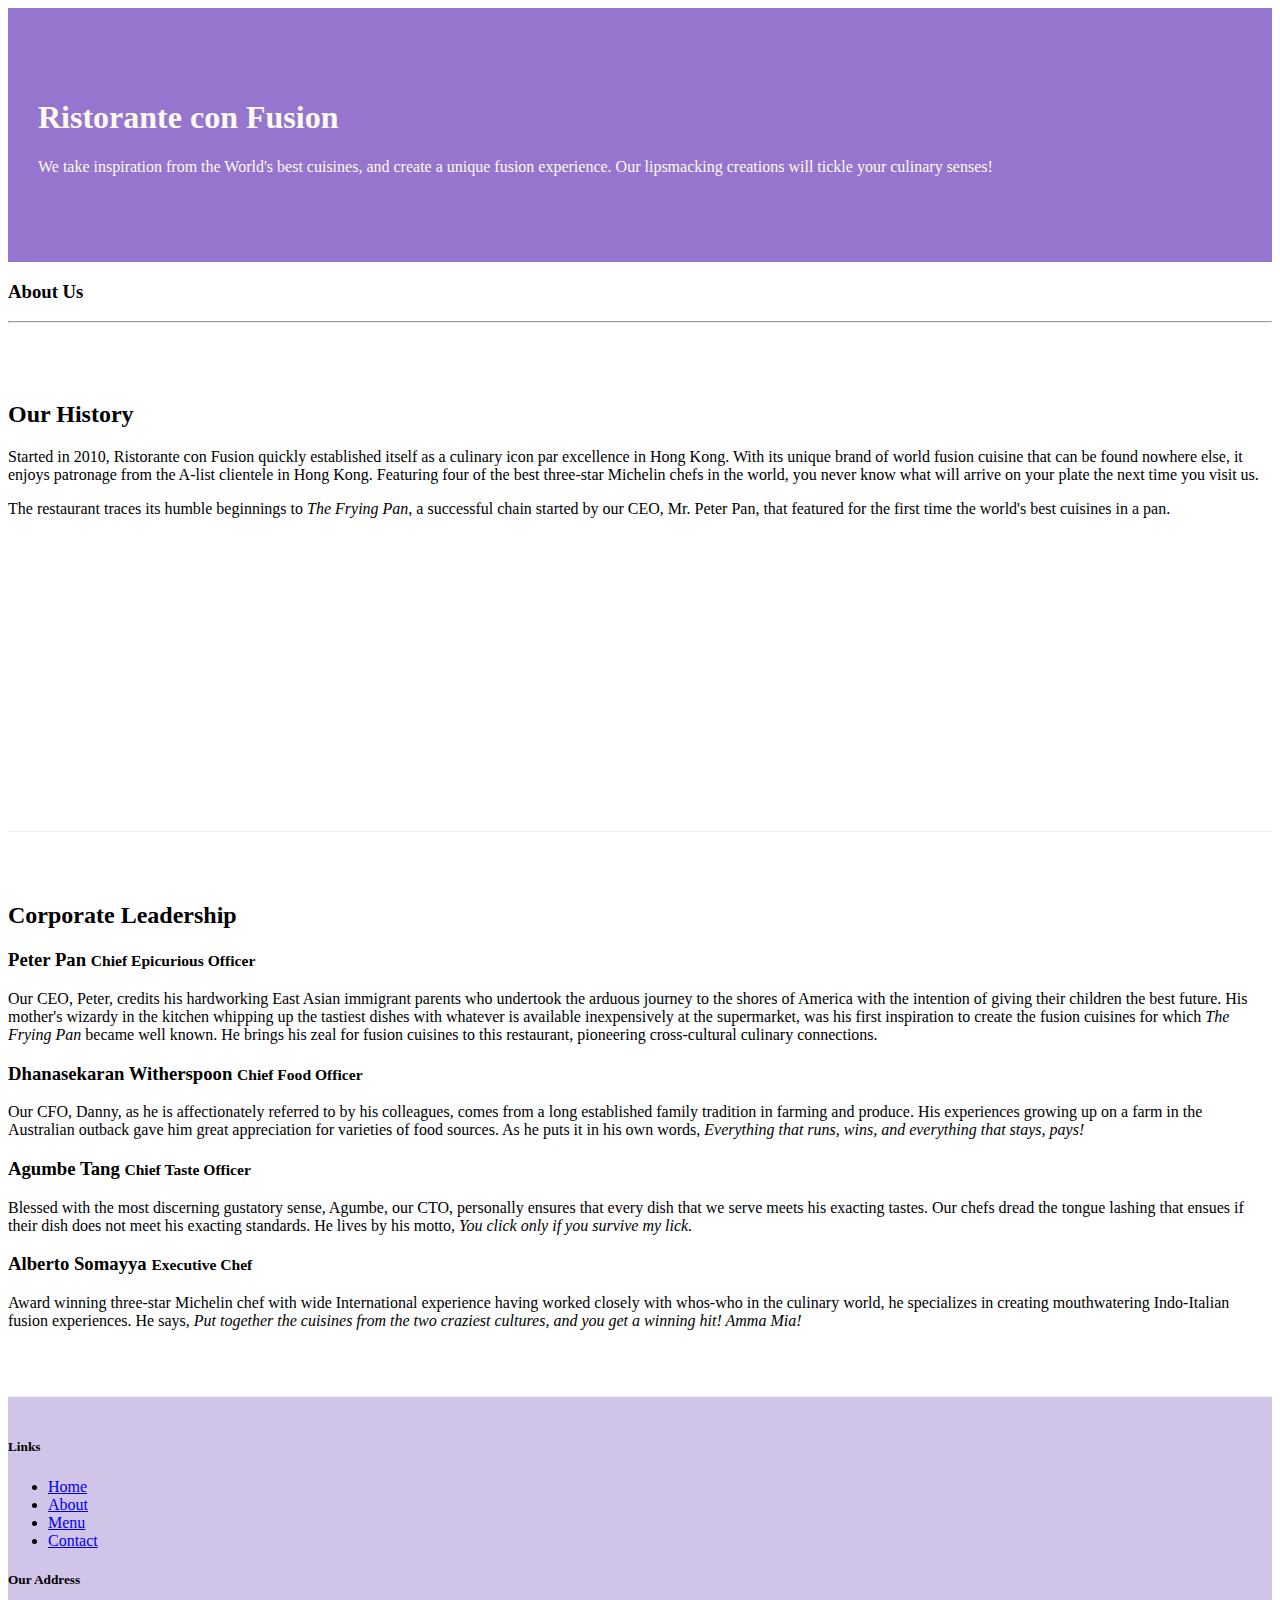
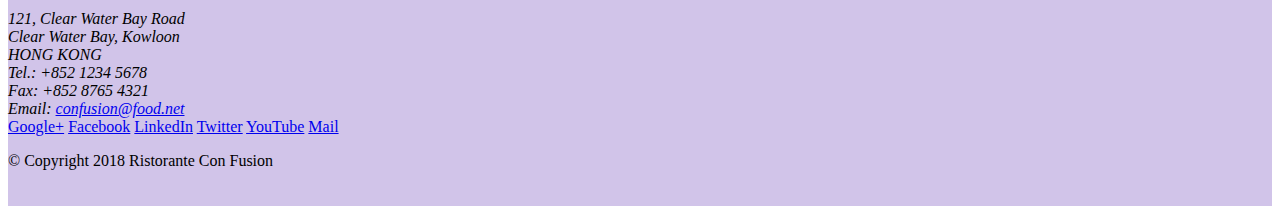
==== aboutus.html @ c3478080 "Ass-1" ====
<!DOCTYPE html>
<html lang="en">

<head>
    <!-- Required meta tags always come first -->
    <meta charset="utf-8">
    <meta name="viewport" content="width=device-width, initial-scale=1, shrink-to-fit=no">
    <meta http-equiv="x-ua-compatible" content="ie=edge">

    <!-- Bootstrap CSS -->
    <link rel="stylesheet" href="node_modules/bootstrap/dist/css/bootstrap.min.css">
    <link rel="stylesheet" href="css/styles.css">
    <title>Ristorante Con Fusion: About Us</title>

</head>

<body>

    <header class="jumbotron">
        <div class="container">
            <div class="row row-header">
                <div class="col-12 col-sm-6">
                    <h1>Ristorante con Fusion</h1>
                    <p>We take inspiration from the World's best cuisines, and create a unique fusion experience. Our lipsmacking creations will tickle your culinary senses!</p>
                </div>
                <div class="col-12 col-sm">
                </div>
            </div>
        </div>
    </header>

    <div class="container">
        <div class="row">
            <div>
               <h3>About Us</h3>
               <hr>
            </div>
        </div>

        <div class="row row-content">
            <div class="col-12 col-sm-8 col-md-6">
                <h2>Our History</h2>
                <p>Started in 2010, Ristorante con Fusion quickly established itself as a culinary icon par excellence in Hong Kong. With its unique brand of world fusion cuisine that can be found nowhere else, it enjoys patronage from the A-list clientele in Hong Kong.  Featuring four of the best three-star Michelin chefs in the world, you never know what will arrive on your plate the next time you visit us.</p>
                <p>The restaurant traces its humble beginnings to <em>The Frying Pan</em>, a successful chain started by our CEO, Mr. Peter Pan, that featured for the first time the world's best cuisines in a pan.</p>
            </div>
            <div class="col col-sm col-md">
            </div>
        </div>


        <div class="row row-content">
            <div class="col-12 col-sm-12 col-md-12">
                <h2>Corporate Leadership</h2>
                <h3>Peter Pan <small>Chief Epicurious Officer</small></h3>
                <div class="d-none d-sm-block">
                    <p>Our CEO, Peter, credits his hardworking East Asian immigrant parents who undertook the arduous journey to the shores of America with the intention of giving their children the best future. His mother's wizardy in the kitchen whipping up the tastiest dishes with whatever is available inexpensively at the supermarket, was his first inspiration to create the fusion cuisines for which <em>The Frying Pan</em> became well known. He brings his zeal for fusion cuisines to this restaurant, pioneering cross-cultural culinary connections.</p>
                </div>
                <h3>Dhanasekaran Witherspoon <small>Chief Food Officer</small></h3>
                <div class="d-none d-sm-block">
                <p>Our CFO, Danny, as he is affectionately referred to by his colleagues, comes from a long established family tradition in farming and produce. His experiences growing up on a farm in the Australian outback gave him great appreciation for varieties of food sources. As he puts it in his own words, <em>Everything that runs, wins, and everything that stays, pays!</em></p>
                </div>
                <h3>Agumbe Tang <small>Chief Taste Officer</small></h3>
                <div class="d-none d-sm-block">
                <p class=".d-block .d-sm-none">Blessed with the most discerning gustatory sense, Agumbe, our CTO, personally ensures that every dish that we serve meets his exacting tastes. Our chefs dread the tongue lashing that ensues if their dish does not meet his exacting standards. He lives by his motto, <em>You click only if you survive my lick.</em></p>
                </div>
                <h3>Alberto Somayya <small>Executive Chef</small></h3>
                <div class="d-none d-sm-block">
                <p>Award winning three-star Michelin chef with wide International experience having worked closely with whos-who in the culinary world, he specializes in creating mouthwatering Indo-Italian fusion experiences. He says, <em>Put together the cuisines from the two craziest cultures, and you get a winning hit! Amma Mia!</em></p>
                </div>
            </div>
       </div>

    </div>

    <footer class="footer">
        <div class="container">
            <div class="row">             
                <div class="col-4 offset-1 col-sm-2">
                    <h5>Links</h5>
                    <ul class="list-unstyled">
                        <li><a href="#">Home</a></li>
                        <li><a href="#">About</a></li>
                        <li><a href="#">Menu</a></li>
                        <li><a href="#">Contact</a></li>
                    </ul>
                </div>
                <div class="col-7 col-sm-5">
                    <h5>Our Address</h5>
                    <address>
		              121, Clear Water Bay Road<br>
		              Clear Water Bay, Kowloon<br>
		              HONG KONG<br>
		              Tel.: +852 1234 5678<br>
		              Fax: +852 8765 4321<br>
		              Email: <a href="mailto:confusion@food.net">confusion@food.net</a>
		           </address>
                </div>
                <div class="col-12 col-sm-4 align-self-center">
                    <div class="text-center">
                        <a href="http://google.com/+">Google+</a>
                        <a href="http://www.facebook.com/profile.php?id=">Facebook</a>
                        <a href="http://www.linkedin.com/in/">LinkedIn</a>
                        <a href="http://twitter.com/">Twitter</a>
                        <a href="http://youtube.com/">YouTube</a>
                        <a href="mailto:">Mail</a>
                    </div>
                </div>
           </div>
           <div class="row justify-content-center">             
                <div class="col-auto">
                    <p>© Copyright 2018 Ristorante Con Fusion</p>
                </div>
           </div>
        </div>
    </footer>
    
</body>

</html>
---- css/styles.css ----
.row-header {
     margin: 0px auto;
     padding: 0px auto;
}

.row-content {
    margin: 0px auto;
    padding: 50px 0px 50px 0px;
    border-bottom: 1px ridge;
    min-height: 400px;
}

.footer {
    background-color: #D1C4E9;
    margin: 0px auto;
    padding: 20px 0px 20px 0px;
}

.jumbotron {
    padding: 70px 30px 70px 30px;
    margin: 0px auto;
    background: #9575CD;
    color: floralwhite;
}

.adress {
    font-size: 80%;
    margin: 0px;
    color: #0f0f0f;
}
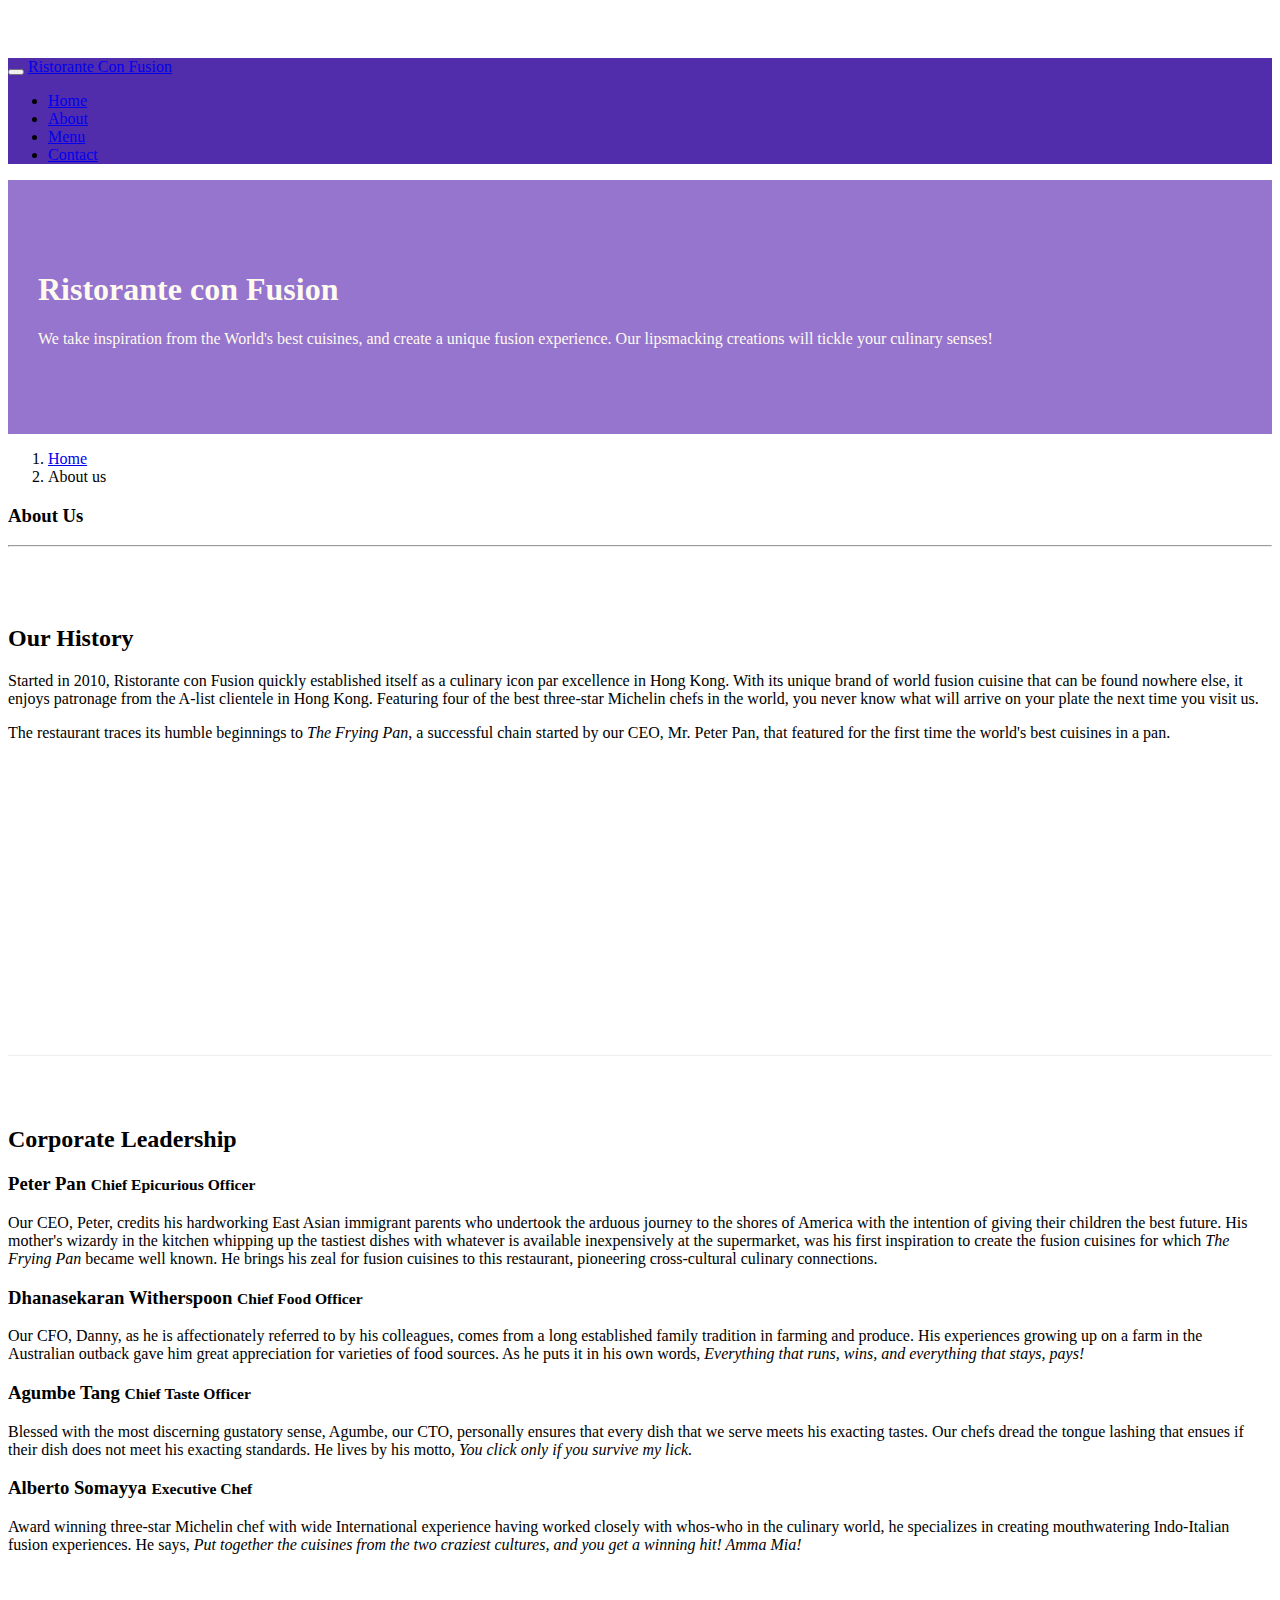
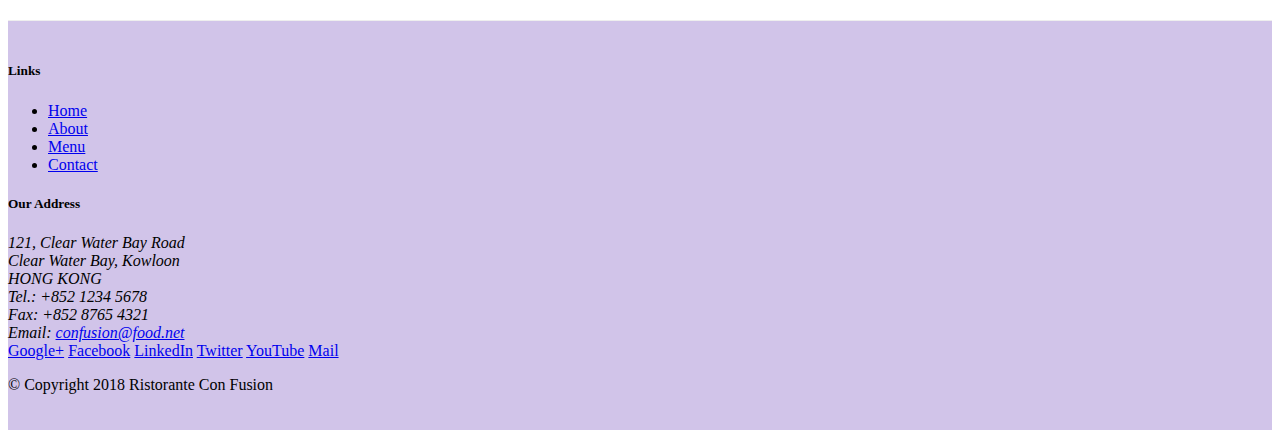
==== commit 019a55ed: "navbar" ====
--- a/aboutus.html
+++ b/aboutus.html
@@ -15,7 +15,23 @@
 </head>
 
 <body>
-
+    <nav class="navbar navbar-dark navbar-expand-sm fixed-top">
+        <div class="container">
+            <button class="navbar-toggler" type="button" data-toggle="collapse" data-target="#Navbar">
+              <span class="navbar-toggler-icon"></span>
+            </button>
+           <a class="navbar-brand" href="./index.html">Ristorante Con Fusion</a>
+           <div class="collapse navbar-collapse" id="Navbar">
+             <ul class="navbar-nav mr-auto">
+             <li class="nav-item"><a class="nav-link" href="./index.html">Home</a> </li>
+             <li class="nav-item active"><a class="nav-link" href="#">About</a> </li>
+             <li class="nav-item"><a class="nav-link" href="#">Menu</a> </li>
+             <li class="nav-item"><a class="nav-link" href="#">Contact</a> </li>
+             </ul>  
+           </div>
+   
+       </div>
+       </nav>
     <header class="jumbotron">
         <div class="container">
             <div class="row row-header">
@@ -31,6 +47,10 @@
 
     <div class="container">
         <div class="row">
+            <ol class="col-12 breadcrumb">
+                <li class="breadcrumb-item"><a href="./index.html">Home</a></li>
+                <li class="breadcrumb-item active">About us</li>
+            </ol>
             <div>
                <h3>About Us</h3>
                <hr>
@@ -78,7 +98,7 @@
                 <div class="col-4 offset-1 col-sm-2">
                     <h5>Links</h5>
                     <ul class="list-unstyled">
-                        <li><a href="#">Home</a></li>
+                        <li><a href="./index.html">Home</a></li>
                         <li><a href="#">About</a></li>
                         <li><a href="#">Menu</a></li>
                         <li><a href="#">Contact</a></li>
--- a/css/styles.css
+++ b/css/styles.css
@@ -23,8 +23,18 @@
     color: floralwhite;
 }
 
-.adress {
+adress {
     font-size: 80%;
     margin: 0px;
     color: #0f0f0f;
-}+}
+
+body {
+    padding: 50px 0px 0px 0px;
+    z-index: 0px;
+}
+
+.navbar-dark {
+    background-color: #512DAB;
+}
+
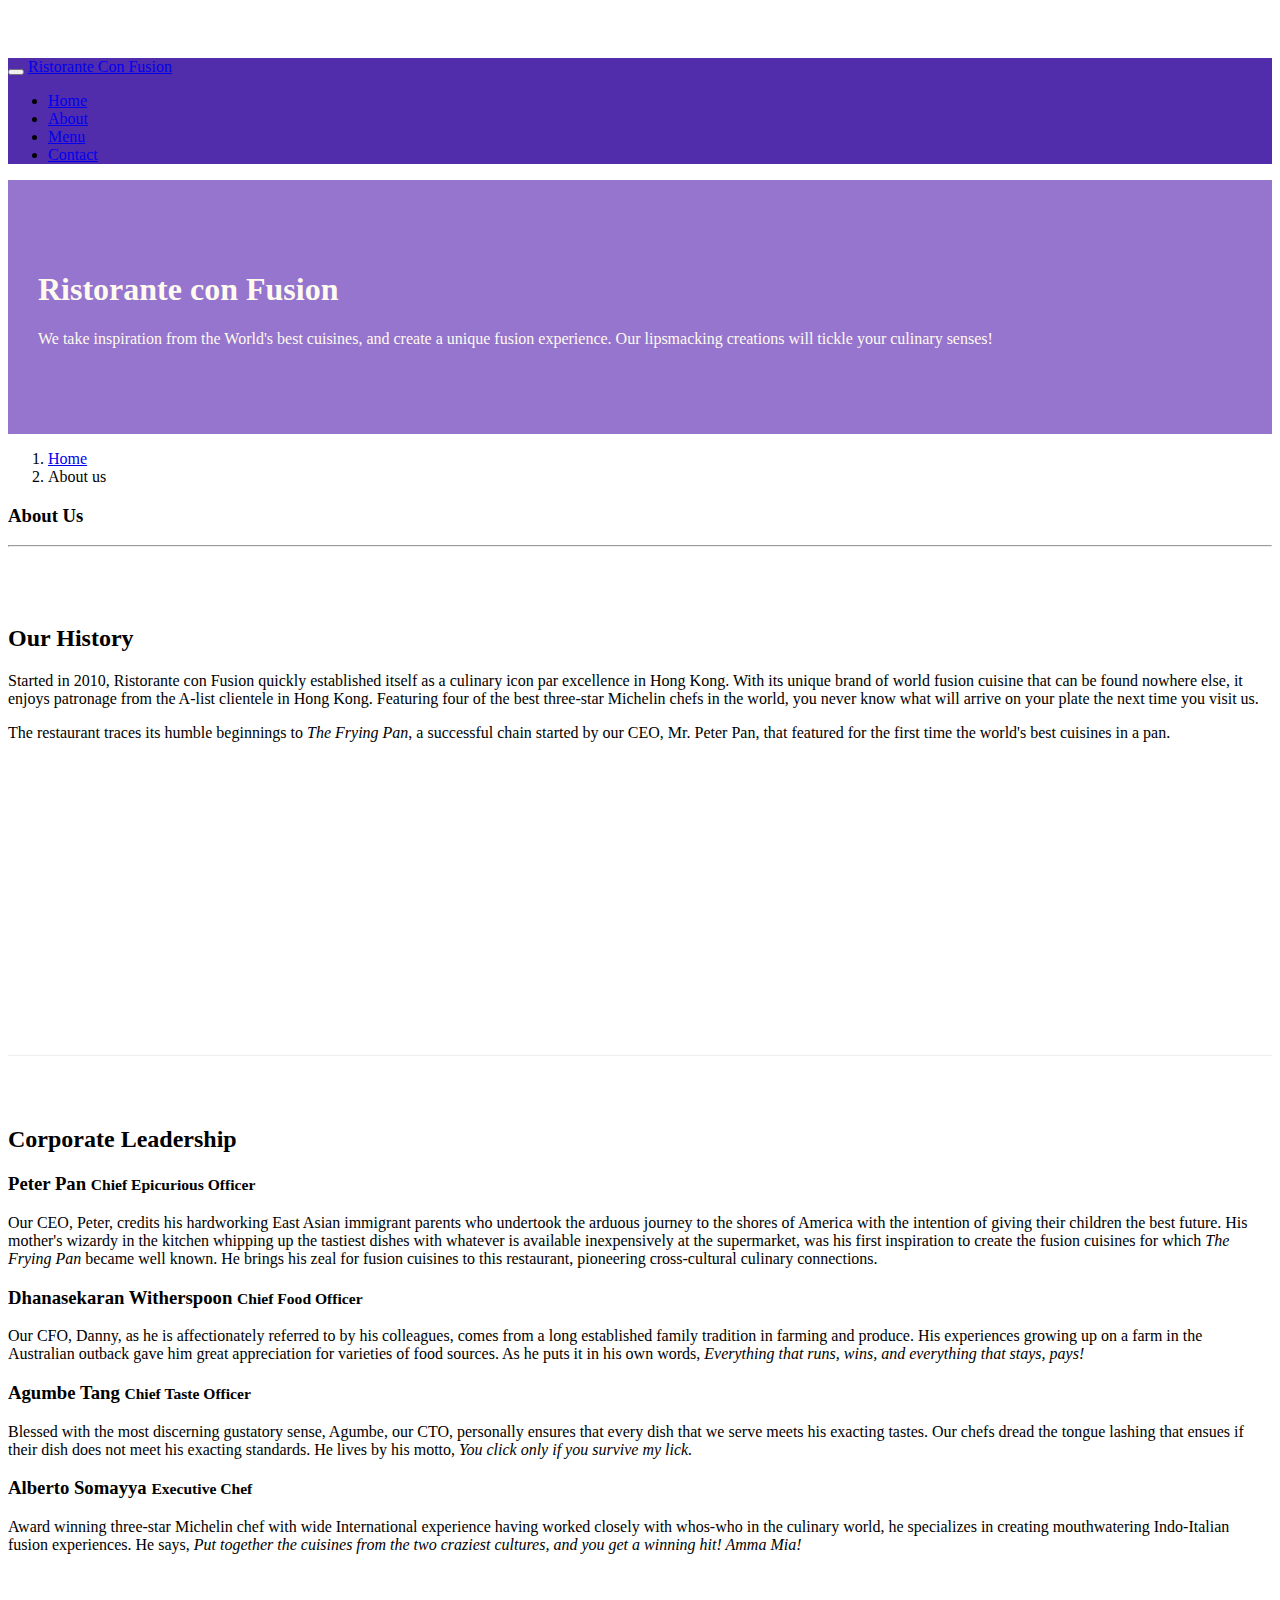
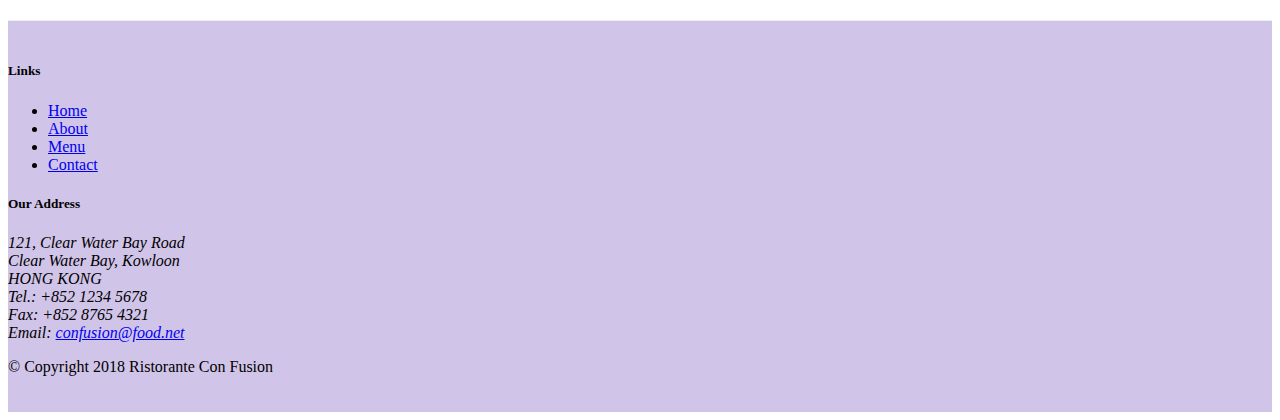
==== commit 92b3bd51: "font" ====
--- a/aboutus.html
+++ b/aboutus.html
@@ -9,6 +9,8 @@
 
     <!-- Bootstrap CSS -->
     <link rel="stylesheet" href="node_modules/bootstrap/dist/css/bootstrap.min.css">
+    <link rel="stylesheet" href="node_modules/font-awesome/css/font-awesome.min.css">
+    <link rel="stylesheet" href="node_modules/bootstrap-social/bootstrap-social.css">
     <link rel="stylesheet" href="css/styles.css">
     <title>Ristorante Con Fusion: About Us</title>
 
@@ -23,10 +25,10 @@
            <a class="navbar-brand" href="./index.html">Ristorante Con Fusion</a>
            <div class="collapse navbar-collapse" id="Navbar">
              <ul class="navbar-nav mr-auto">
-             <li class="nav-item"><a class="nav-link" href="./index.html">Home</a> </li>
-             <li class="nav-item active"><a class="nav-link" href="#">About</a> </li>
-             <li class="nav-item"><a class="nav-link" href="#">Menu</a> </li>
-             <li class="nav-item"><a class="nav-link" href="#">Contact</a> </li>
+             <li class="nav-item"><a class="nav-link" href="./index.html"><span class="fa fa-home"></span> Home</a> </li>
+             <li class="nav-item active"><a class="nav-link" href="#"><span class="fa fa-info fa-lg"></span> About</a> </li>
+             <li class="nav-item"><a class="nav-link" href="#"><span class="fa fa-list fa-lg"></span> Menu</a> </li>
+             <li class="nav-item"><a class="nav-link" href="#"><span class="fa fa-address-card fa-lg"></span> Contact</a> </li>
              </ul>  
            </div>
    
@@ -117,12 +119,12 @@
                 </div>
                 <div class="col-12 col-sm-4 align-self-center">
                     <div class="text-center">
-                        <a href="http://google.com/+">Google+</a>
-                        <a href="http://www.facebook.com/profile.php?id=">Facebook</a>
-                        <a href="http://www.linkedin.com/in/">LinkedIn</a>
-                        <a href="http://twitter.com/">Twitter</a>
-                        <a href="http://youtube.com/">YouTube</a>
-                        <a href="mailto:">Mail</a>
+                        <a class="btn btn-social-icon btn-google" href="http://google.com/+"><i class="fa fa-google-plus fa-lg"></i></a>
+                        <a class="btn btn-social-icon btn-facebook" href="http://www.facebook.com/profile.php?id="><i class="fa fa-facebook fa-lg"></i></a>
+                        <a class="btn btn-social-icon btn-linkdin" href="http://www.linkedin.com/in/"><i class="fa fa-linkedin fa-lg"></i></a>
+                        <a class="btn btn-social-icon btn-twitter" href="http://twitter.com/"><i class="fa fa-twitter fa-lg"></i></a>
+                        <a class="btn btn-social-icon btn-google" href="http://youtube.com/"><i class="fa fa-youtube fa-lg"></i></a>
+                        <a class="btn btn-social-icon" href="mailto:"><i class="fa fa-envelope-o fa-lg"></i></a>
                     </div>
                 </div>
            </div>
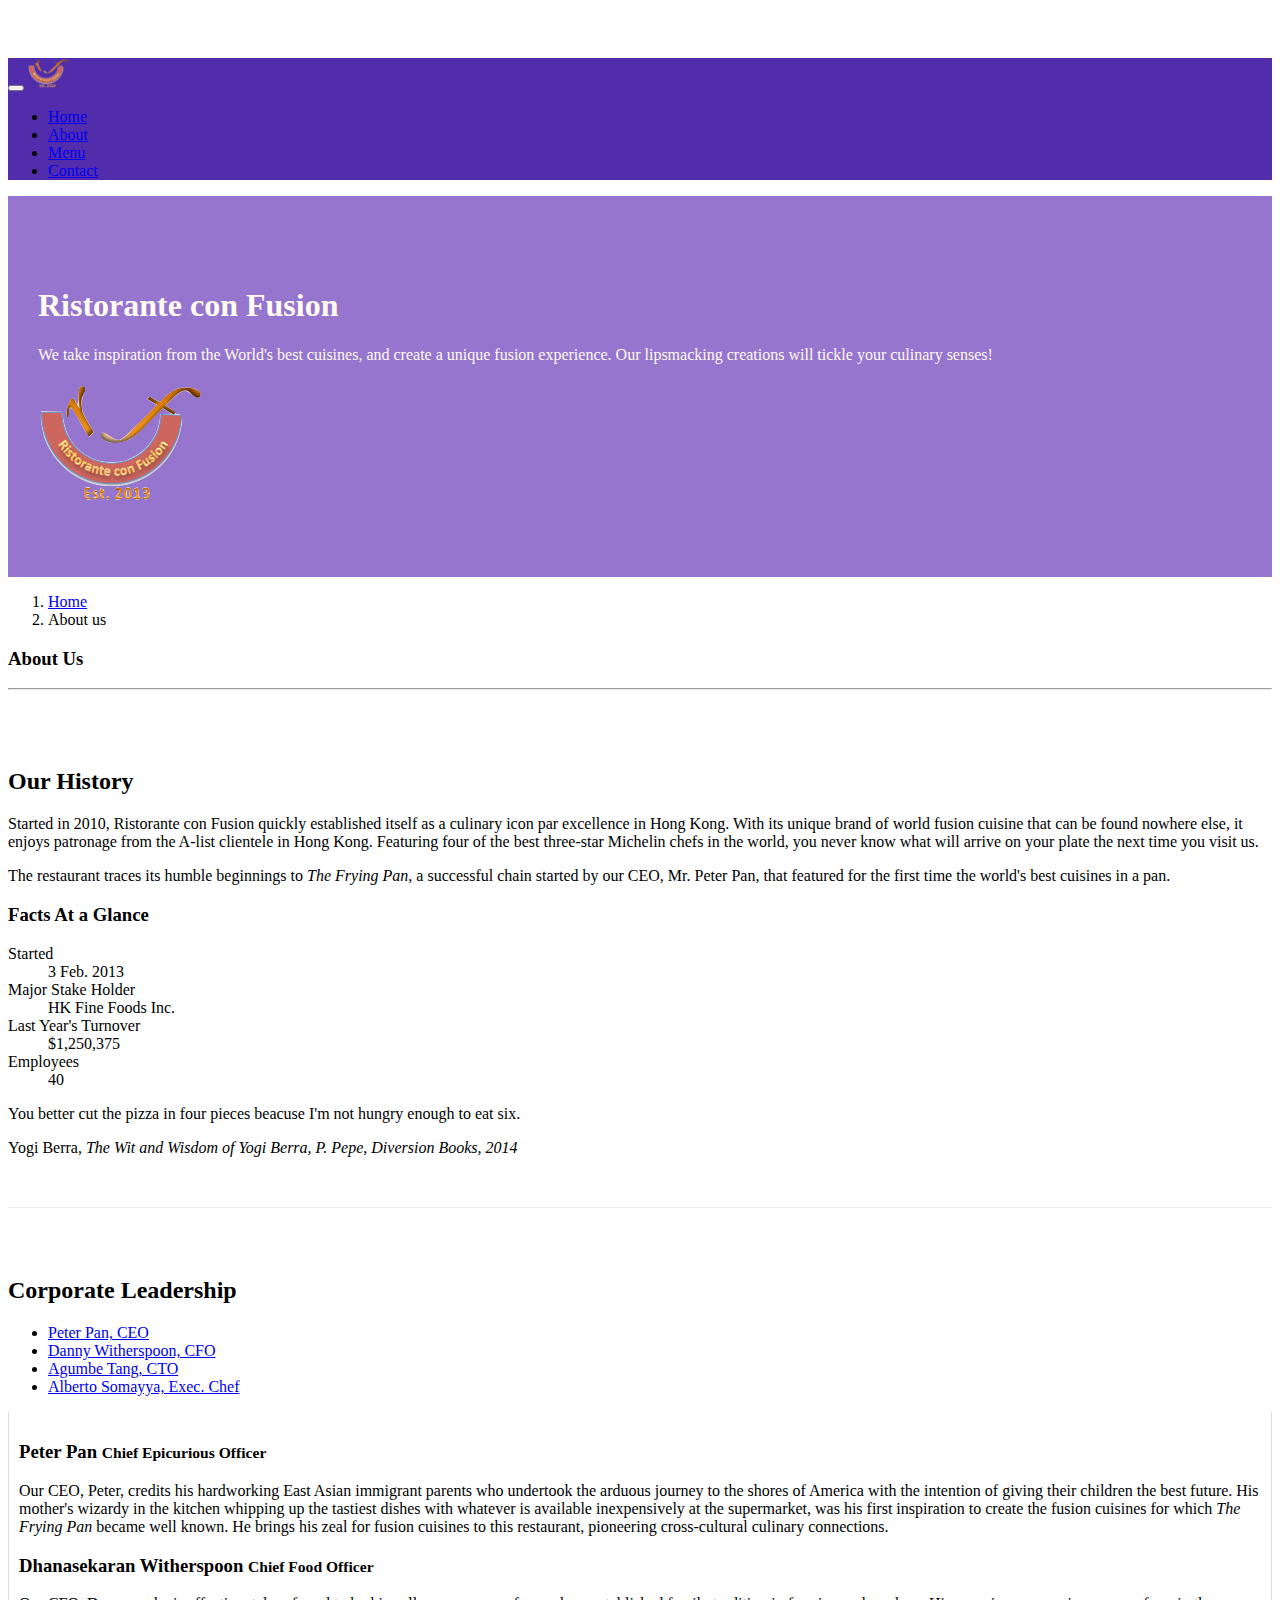
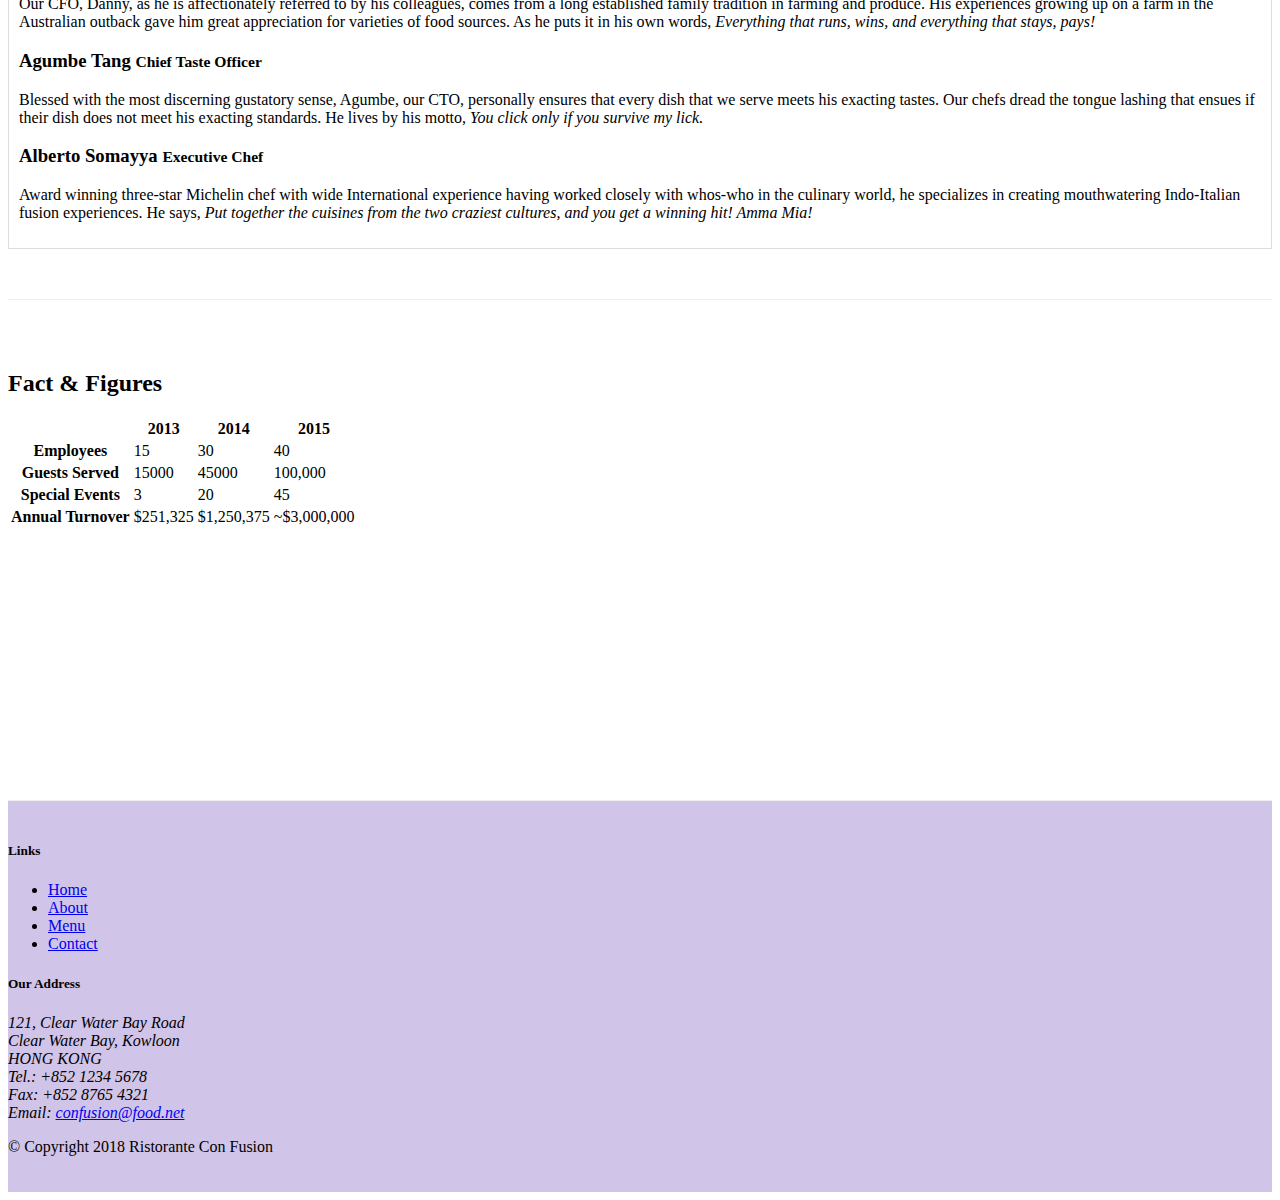
==== commit 9b2288df: "bages" ====
--- a/aboutus.html
+++ b/aboutus.html
@@ -22,13 +22,13 @@
             <button class="navbar-toggler" type="button" data-toggle="collapse" data-target="#Navbar">
               <span class="navbar-toggler-icon"></span>
             </button>
-           <a class="navbar-brand" href="./index.html">Ristorante Con Fusion</a>
+           <a class="navbar-brand" href="./index.html"><img src="img/logo.png" height="30" width="41"></a>
            <div class="collapse navbar-collapse" id="Navbar">
              <ul class="navbar-nav mr-auto">
              <li class="nav-item"><a class="nav-link" href="./index.html"><span class="fa fa-home"></span> Home</a> </li>
              <li class="nav-item active"><a class="nav-link" href="#"><span class="fa fa-info fa-lg"></span> About</a> </li>
              <li class="nav-item"><a class="nav-link" href="#"><span class="fa fa-list fa-lg"></span> Menu</a> </li>
-             <li class="nav-item"><a class="nav-link" href="#"><span class="fa fa-address-card fa-lg"></span> Contact</a> </li>
+             <li class="nav-item"><a class="nav-link" href="./contactus.html"><span class="fa fa-address-card fa-lg"></span> Contact</a> </li>
              </ul>  
            </div>
    
@@ -41,7 +41,9 @@
                     <h1>Ristorante con Fusion</h1>
                     <p>We take inspiration from the World's best cuisines, and create a unique fusion experience. Our lipsmacking creations will tickle your culinary senses!</p>
                 </div>
-                <div class="col-12 col-sm">
+                <div class="col-12 col-sm align-self-center">
+                    <img src="img/logo.png" class="img-fluid">
+
                 </div>
             </div>
         </div>
@@ -60,36 +62,134 @@
         </div>
 
         <div class="row row-content">
-            <div class="col-12 col-sm-8 col-md-6">
+            <div class="col-sm-6">
                 <h2>Our History</h2>
                 <p>Started in 2010, Ristorante con Fusion quickly established itself as a culinary icon par excellence in Hong Kong. With its unique brand of world fusion cuisine that can be found nowhere else, it enjoys patronage from the A-list clientele in Hong Kong.  Featuring four of the best three-star Michelin chefs in the world, you never know what will arrive on your plate the next time you visit us.</p>
                 <p>The restaurant traces its humble beginnings to <em>The Frying Pan</em>, a successful chain started by our CEO, Mr. Peter Pan, that featured for the first time the world's best cuisines in a pan.</p>
             </div>
-            <div class="col col-sm col-md">
+            <div class="col-sm">
+                <div class="card">
+                    <h3 class="card-header bg-primary text-white">Facts At a Glance</h3>
+                    <div class="card-body">
+                        <dl class="row">
+                            <dt class="col-6">Started</dt>
+                            <dd class="col-6">3 Feb. 2013</dd>
+                            <dt class="col-6">Major Stake Holder</dt>
+                            <dd class="col-6">HK Fine Foods Inc.</dd>
+                            <dt class="col-6">Last Year's Turnover</dt>
+                            <dd class="col-6">$1,250,375</dd>
+                            <dt class="col-6">Employees</dt>
+                            <dd class="col-6">40</dd>
+                        </dl>
+                    </div>
+                </div>
+            </div>
+            <div class="col-12">
+                <div class="card card-body bg-light">
+                    <blackquote class="bloackquote">
+                        <p class="mb-0">You better cut the pizza in four pieces
+                            beacuse I'm not hungry enough to eat six.
+                        </p>
+                        <footer class="blockquote-footer">Yogi Berra,
+                            <cite title="Source Title">The Wit and Wisdom of Yogi Berra,
+                                P. Pepe, Diversion Books, 2014</cite>
+                        </footer>
+                    </blackquote>
+                </div>
             </div>
         </div>
 
 
         <div class="row row-content">
-            <div class="col-12 col-sm-12 col-md-12">
+            <div class="col-12">
                 <h2>Corporate Leadership</h2>
-                <h3>Peter Pan <small>Chief Epicurious Officer</small></h3>
-                <div class="d-none d-sm-block">
-                    <p>Our CEO, Peter, credits his hardworking East Asian immigrant parents who undertook the arduous journey to the shores of America with the intention of giving their children the best future. His mother's wizardy in the kitchen whipping up the tastiest dishes with whatever is available inexpensively at the supermarket, was his first inspiration to create the fusion cuisines for which <em>The Frying Pan</em> became well known. He brings his zeal for fusion cuisines to this restaurant, pioneering cross-cultural culinary connections.</p>
-                </div>
-                <h3>Dhanasekaran Witherspoon <small>Chief Food Officer</small></h3>
-                <div class="d-none d-sm-block">
-                <p>Our CFO, Danny, as he is affectionately referred to by his colleagues, comes from a long established family tradition in farming and produce. His experiences growing up on a farm in the Australian outback gave him great appreciation for varieties of food sources. As he puts it in his own words, <em>Everything that runs, wins, and everything that stays, pays!</em></p>
-                </div>
-                <h3>Agumbe Tang <small>Chief Taste Officer</small></h3>
-                <div class="d-none d-sm-block">
-                <p class=".d-block .d-sm-none">Blessed with the most discerning gustatory sense, Agumbe, our CTO, personally ensures that every dish that we serve meets his exacting tastes. Our chefs dread the tongue lashing that ensues if their dish does not meet his exacting standards. He lives by his motto, <em>You click only if you survive my lick.</em></p>
-                </div>
-                <h3>Alberto Somayya <small>Executive Chef</small></h3>
-                <div class="d-none d-sm-block">
-                <p>Award winning three-star Michelin chef with wide International experience having worked closely with whos-who in the culinary world, he specializes in creating mouthwatering Indo-Italian fusion experiences. He says, <em>Put together the cuisines from the two craziest cultures, and you get a winning hit! Amma Mia!</em></p>
-                </div>
-            </div>
+                <ul class="nav nav-tabs">
+                      <li class="nav-item">
+                          <a class="nav-link active" href="#peter" role="tab" data-toggle="tab">Peter Pan, CEO</a>
+                      </li>
+                      <li class="nav-item">
+                        <a class="nav-link" href="#danny" role="tab"
+                          data-toggle="tab">Danny Witherspoon, CFO</a>
+                      </li>
+                      <li class="nav-item">
+                        <a class="nav-link" href="#agumbe" role="tab"
+                          data-toggle="tab">Agumbe Tang, CTO</a>
+                      </li>
+                      <li class="nav-item">
+                        <a class="nav-link" href="#alberto" role="tab"
+                          data-toggle="tab">Alberto Somayya, Exec. Chef</a>
+                      </li>
+                </ul>
+                <div class="tab-content">
+                   <div role="tabpanel" class="tab-pane fade show active" id="peter">
+                     <h3>Peter Pan <small>Chief Epicurious Officer</small></h3>
+                     <p class="d-none d-sm-block">Our CEO, Peter, credits his hardworking East Asian immigrant parents who undertook the arduous journey to the shores of America with the intention of giving their children the best future. His mother's wizardy in the kitchen whipping up the tastiest dishes with whatever is available inexpensively at the supermarket, was his first inspiration to create the fusion cuisines for which <em>The Frying Pan</em> became well known. He brings his zeal for fusion cuisines to this restaurant, pioneering cross-cultural culinary connections.</p>
+                   </div>
+                    
+                   <div role="tabpanel" class="tab-pane fade" id="danny">
+                     <h3>Dhanasekaran Witherspoon <small>Chief Food Officer</small></h3>
+                     <p class="d-none d-sm-block">Our CFO, Danny, as he is affectionately referred to by his colleagues, comes from a long established family tradition in farming and produce. His experiences growing up on a farm in the Australian outback gave him great appreciation for varieties of food sources. As he puts it in his own words, <em>Everything that runs, wins, and everything that stays, pays!</em></p>                     
+                   </div> 
+                   <div role="tabpanel" class="tab-pane fade" id="agumbe">
+                    <h3>Agumbe Tang <small>Chief Taste Officer</small></h3>
+                    <p class="d-none d-sm-block">Blessed with the most discerning gustatory sense, Agumbe, our CTO, personally ensures that every dish that we serve meets his exacting tastes. Our chefs dread the tongue lashing that ensues if their dish does not meet his exacting standards. He lives by his motto, <em>You click only if you survive my lick.</em></p>
+                    </div>
+
+                    <div role="tabpanel" class="tab-pane fade" id="alberto">
+                    <h3>Alberto Somayya <small>Executive Chef</small></h3>       
+                    <p class="d-none d-sm-block">Award winning three-star Michelin chef with wide International experience having worked closely with whos-who in the culinary world, he specializes in creating mouthwatering Indo-Italian fusion experiences. He says, <em>Put together the cuisines from the two craziest cultures, and you get a winning hit! Amma Mia!</em></p>                   
+                    </div>
+
+                </div>
+
+                
+            </div>
+       </div>
+       <div class="row row-content">
+           <div class="col-12 col-sm-9">
+               <h2>Fact &amp; Figures</h2>
+               <div class="table-responsive">
+                <table class="table table-striped">
+                    <thead class="thead-dark">
+                        <tr>
+                            <th>&nbsp;</th>
+                            <th>2013</th>
+                            <th>2014</th>
+                            <th>2015</th>
+                         </tr>
+                     </thead>
+                     <tbody>
+                         <tr>
+                             <th>Employees</th>
+                             <td>15</td>
+                             <td>30</td>
+                             <td>40</td>
+                         </tr>
+                         <tr>
+                             <th>Guests Served</th>
+                             <td>15000</td>
+                             <td>45000</td>
+                             <td>100,000</td>
+                         </tr>
+                         <tr>
+                             <th>Special Events</th>
+                             <td>3</td>
+                             <td>20</td>
+                             <td>45</td>
+                         </tr>
+                         <tr>
+                             <th>Annual Turnover</th>
+                             <td>$251,325</td>
+                             <td>$1,250,375</td>
+                             <td>~$3,000,000</td>
+                         </tr>
+                     </tbody>
+                </table>
+               </div>
+              
+           </div>
+           <div class="col-12 col-sm-3">
+           </div>
        </div>
 
     </div>
@@ -103,7 +203,7 @@
                         <li><a href="./index.html">Home</a></li>
                         <li><a href="#">About</a></li>
                         <li><a href="#">Menu</a></li>
-                        <li><a href="#">Contact</a></li>
+                        <li><a href="./contactus.html">Contact</a></li>
                     </ul>
                 </div>
                 <div class="col-7 col-sm-5">
@@ -135,6 +235,11 @@
            </div>
         </div>
     </footer>
+      <!-- jQuery first, then Popper.js, then Bootstrap JS. -->
+      <script src="node_modules/jquery/dist/jquery.slim.min.js"></script>
+      <script src="node_modules/popper.js/dist/umd/popper.min.js"></script>
+      <script src="node_modules/bootstrap/dist/js/bootstrap.min.js"></script>
+  
     
 </body>
 
--- a/css/styles.css
+++ b/css/styles.css
@@ -38,3 +38,10 @@
     background-color: #512DAB;
 }
 
+.tab-content {
+     border-left: 1px solid #ddd;
+     border-right: 1px solid #ddd;
+     border-bottom: 1px solid #ddd;
+     padding: 10px;
+}
+
